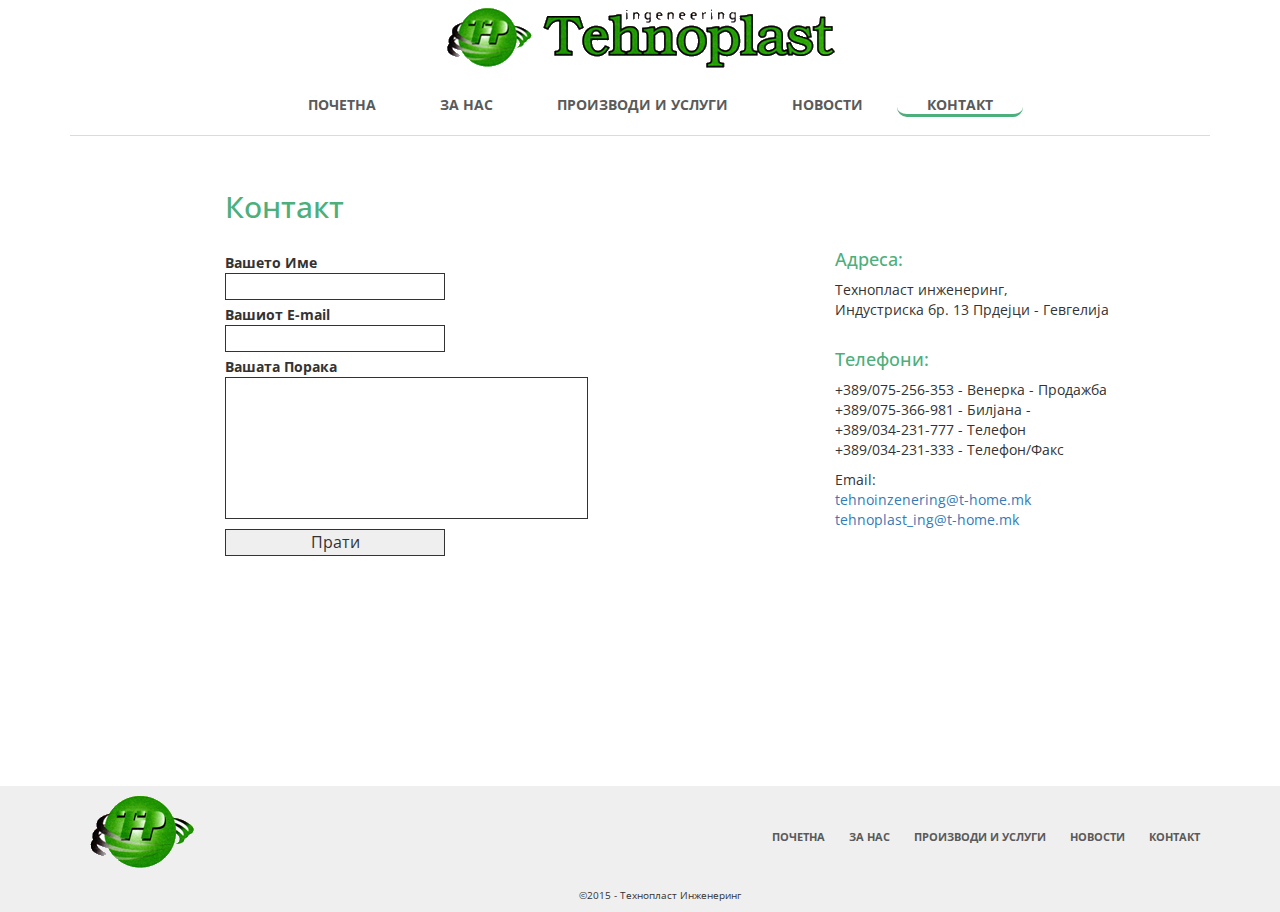
==== kontakt.html @ 3195c8a0 "first commit" ====
<!DOCTYPE html>
<html>
<head>
<meta charset="UTF-8">
<title>Технопласт Инженеринг</title>
<link rel="stylesheet" type="text/css" href="./css/normalize.min.css">
<link rel="stylesheet" href="https://maxcdn.bootstrapcdn.com/font-awesome/4.3.0/css/font-awesome.min.css">
<link rel="stylesheet" href="https://maxcdn.bootstrapcdn.com/bootstrap/3.3.2/css/bootstrap.min.css">
<link href='http://fonts.googleapis.com/css?family=Open+Sans' rel='stylesheet' type='text/css'>
<link rel="stylesheet" href="./css/main.css">
</head>
<body>
<div class="nav">
	<div class="container">
		<ul class="logo">
		<li><a href="#"><img src="./images/logo.png"></a></li>
		</ul>
		<ul class="navigacija">
		<li><a href="./index.html">Почетна</a></li>
		<li><a href="./zaNas.html">За Нас</a></li>
		<li><a href="">Производи и услуги</a></li>
		<li><a href="#">Новости</a></li>
		<li class="aktiven"><a href="./kontakt.html">Контакт</a></li>
		</ul>
	</div>
</div>
		<div class="kontakt">
			<div class="container">
				<div class="row">
					<div class="col-md-8">
					<div class="contact_header"><h2>Контакт</h2></div></br>
					<form method="POST" action="//forms.brace.io/tehnoplast_ing@t-home.mk">
  
						<div class="contact-info-group">

						<label><span>Вашето Име</span><br/>
						<input type="text" name="name"></label>
						
						<label><span>Вашиот Е-mail</span><br/>
						<input type="email" name="_replyto"></label>

						</div>

					  <label><span>Вашата Порака</span>
					  <textarea name="message" rows="7" cols="30"></textarea></label>

					  <div class="submit-wrap">
						<input type="submit" value="Прати">
					  </div>

					</form>
					</div>
					<div class="col-md-4">
						<div class="kontakt_informacii"><p><h4>Адреса:</h4>
						Технопласт инженеринг,<br />
						Индустриска бр. 13 Прдејци - Гевгелија <br /><br /></p>

						<p>
						<h4>Телефони:</h4>
						+389/075-256-353 - Венерка - Продажба<br />
						+389/075-366-981 - Билјана -  <br />
						+389/034-231-777 - Телефон <br />
						+389/034-231-333 - Телефон/Факс <br /></p>				
						<p>
						Email:<br />
						<a href="mailto:tehnoinzenering@t-home.mk">tehnoinzenering@t-home.mk</a><br />
						<a href="mailto:tehnoplast_ing@t-home">tehnoplast_ing@t-home.mk</a><br /> </p></div>
					</div>
				</div>
			</div>
		</div>
<div class="prazno_mesto"></div>
<div class="footer">
	<div class="container">
		<ul class="logo">
		<li><a href="#"><img src="./images/logo2.png"></a></li>
		</ul>
		<ul class="navigacija_footer">
		<li><a href="./index.html">Почетна</a></li>
		<li><a href="./zaNas.html">За Нас</a></li>
		<li><a href="#">Производи и услуги</a></li>
		<li><a href="#">Новости</a></li>
		<li><a href="./kontakt.html">Контакт</a></li>
		</ul>
		<ul class="copyright">
			<li>©2015 - Технопласт Инженеринг</li>
		</ul>
	</div>
</div>

<script src="./js/modernizr.min.js"></script>
<script src="https://cdnjs.cloudflare.com/ajax/libs/jquery/2.1.3/jquery.min.js"></script>
<script src="./js/app.js"></script>
</body>
</html>
---- css/main.css ----
*::selection
{
background: #66CC99;
}
body {
font-family: 'Open Sans', sans-serif;
}
 .nav{
	/*border-bottom: 1px solid #dbdbdb;
	box-shadow: 2px 2px 1px grey;*/
	text-align:center;

} 

.nav .container {
	height:70px;
}

.nav a{
	color: #5a5a5a;
	font-size: 14px;
	font-weight: bold;
	padding: 5px 30px;
	text-transform: uppercase;
	text-decoration:none;	
}
.navigacija a:hover{
	border-bottom:solid #4DAF7C;
	border-radius: 20px 5px 20px 5px;
	color:#fff;
	background:#4DAF7C;
}

.navigacija .aktiven{
	border-bottom: solid #4DAF7C;
	border-radius: 10px;
	color: #4DAF7C;
	padding-top:3px;
}

.nav .navigacija {
margin-top: 20px;
}
.nav li {
	display: inline;
}

.logo
{	
	padding: 0;
	/* float: left; */
}

.navigacija{
text-align: center;
margin-bottom:0px;
padding-bottom:20px;
padding-left:20px;
border-bottom: 1px solid #dbdbdb;
box-shadow: 0px 0px 0px grey;
}

.jumbotron {
	background-image:url('../images/stock3.jpg');
	height:550px;
	background-size: cover;
	margin-bottom:0px;
}

.jumbotron .container {
  position: relative;
  top:400px;
}
.jumbotron h1{
  color: #fff;
  font-size: 48px;  
  font-family: 'Poiret One', cursive;
  font-weight: bold;
  text-shadow:2px 2px #333;
}
	
}
.proizvodi {
	background-color: #efefef;
	border-bottom:1px solid #dbdbdb;
	
}

.proizvodi h2 {
	color: #393c3d;
	font-size:24px;
}

.proizvodi p {
	margin-bottom:13px;
	font-size:15px;
}
.uslugi {
	padding: 20px;
	border-bottom:1px solid #dbdbdb;
}
.uslugi .ikoni{
	text-align:center;
}
.uslugi .ikoni a{
	text-decoration:none;
	color: #333;	
}

.uslugi .ikoni:hover{
	border-left: 1px solid #4DAF7C;
	

}

.footer{
	background-color: #efefef;
}

.footer a{
	color: #5a5a5a;
	font-size: 11px;
	font-weight: bold;
	padding: 10px 10px;
	text-transform: uppercase;
	text-decoration:none;	
}

.footer li {
	display:inline;
}

.footer .navigacija_footer {
margin-top:40px;
float:right;
}
.footer .navigacija_footer a:hover{
	color:#4DAF7C;
}


.footer .logo{
float:left;
}

.footer .copyright{
	text-align:center;
	clear:both;
	font-size:10px;
}
.accordion-content {
	padding:20px;
	height:auto;
	
	text-align:center;
}

/* .accordion-content:target {
	
	height:auto;
	padding:20px;
} */


.zaNas {
	margin-top: 100px;
}

.zaNas p {
	font-size:16px;
}

.kontakt {
	margin-top:70px;
	margin-left: 10px;
	margin-right: 40px;
	padding: 30px;
}
.kontakt form
{
	max-width:450px;
	margin: 0 auto 100px;
	padding: 0 20px;
}

.kontakt textarea{
	border: 1px solid;
	width: 100%;
	padding: 10px;
	font-size:12px;
	resize:none;
}

.kontakt input{
	border: 1px solid;
	width: 220px;
	font-size:16px;
}
.kontakt input[type="submit"]{
	
	
}

.kontakt textarea:focus {
	border-color:#4DAF7C;
}

.kontakt input:focus {
	border-color:#4DAF7C;
}

.contact_header {
	padding-left:170px;
	color:#4DAF7C;
}

.kontakt_informacii {
	padding-top:70px;

}

h4 {
	color:#4DAF7C;
}

.prazno_mesto {
	padding: 50px;
}
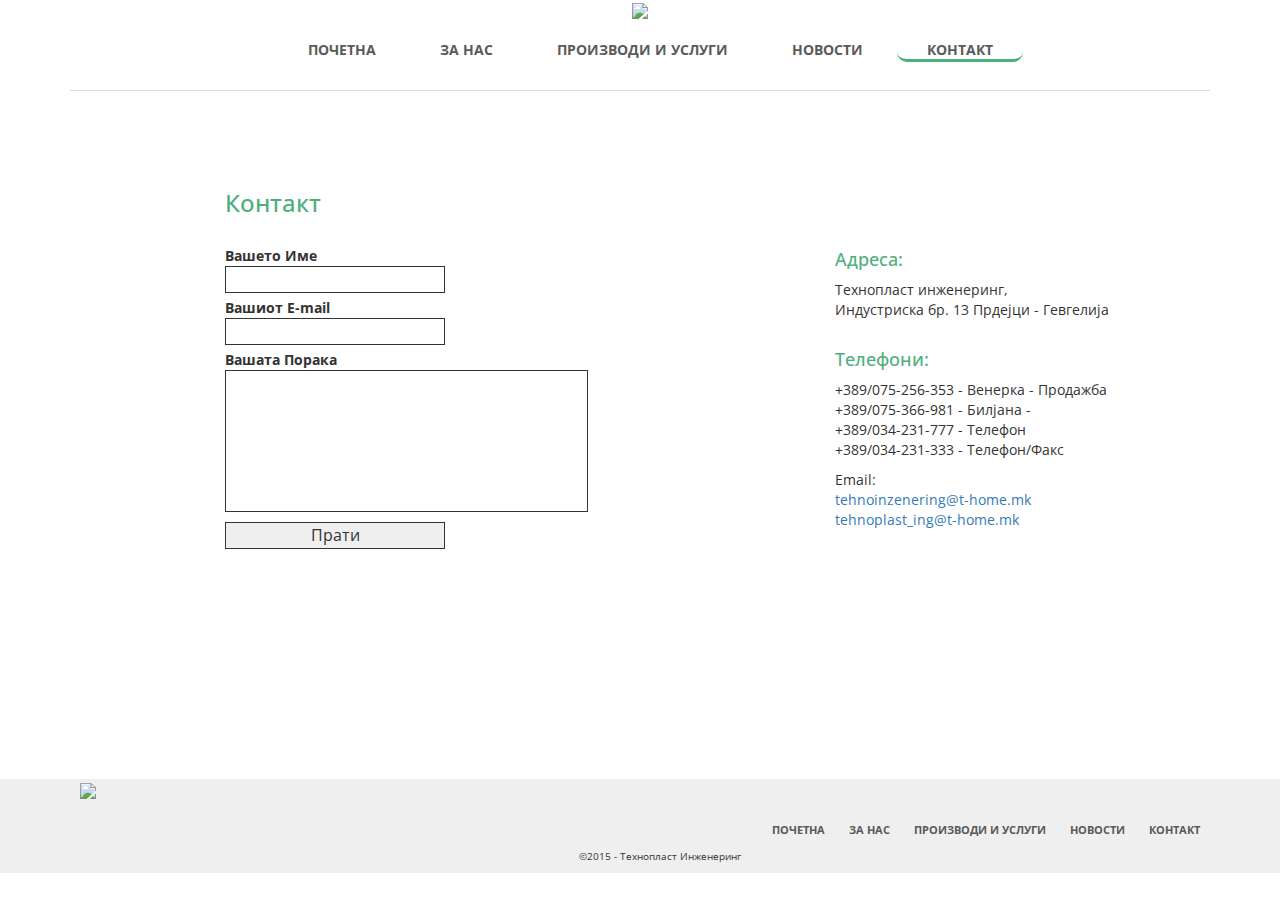
==== commit 4d247e93: "Dodavanje Proizvodi i uslugi i izmeni" ====
--- a/kontakt.html
+++ b/kontakt.html
@@ -2,6 +2,8 @@
 <html>
 <head>
 <meta charset="UTF-8">
+<meta name="viewport" content="width=device-width, initial-scale=1">
+
 <title>Технопласт Инженеринг</title>
 <link rel="stylesheet" type="text/css" href="./css/normalize.min.css">
 <link rel="stylesheet" href="https://maxcdn.bootstrapcdn.com/font-awesome/4.3.0/css/font-awesome.min.css">
@@ -18,7 +20,7 @@
 		<ul class="navigacija">
 		<li><a href="./index.html">Почетна</a></li>
 		<li><a href="./zaNas.html">За Нас</a></li>
-		<li><a href="">Производи и услуги</a></li>
+		<li><a href="./proizvodiUslugi.html">Производи и услуги</a></li>
 		<li><a href="#">Новости</a></li>
 		<li class="aktiven"><a href="./kontakt.html">Контакт</a></li>
 		</ul>
@@ -78,7 +80,7 @@
 		<ul class="navigacija_footer">
 		<li><a href="./index.html">Почетна</a></li>
 		<li><a href="./zaNas.html">За Нас</a></li>
-		<li><a href="#">Производи и услуги</a></li>
+		<li><a href="./proizvodiUslugi.html">Производи и услуги</a></li>
 		<li><a href="#">Новости</a></li>
 		<li><a href="./kontakt.html">Контакт</a></li>
 		</ul>
--- a/css/main.css
+++ b/css/main.css
@@ -40,6 +40,7 @@
 
 .nav .navigacija {
 margin-top: 20px;
+padding-bottom:30px;
 }
 .nav li {
 	display: inline;
@@ -60,24 +61,6 @@
 box-shadow: 0px 0px 0px grey;
 }
 
-.jumbotron {
-	background-image:url('../images/stock3.jpg');
-	height:550px;
-	background-size: cover;
-	margin-bottom:0px;
-}
-
-.jumbotron .container {
-  position: relative;
-  top:400px;
-}
-.jumbotron h1{
-  color: #fff;
-  font-size: 48px;  
-  font-family: 'Poiret One', cursive;
-  font-weight: bold;
-  text-shadow:2px 2px #333;
-}
 	
 }
 .proizvodi {
@@ -86,8 +69,8 @@
 	
 }
 
-.proizvodi h2 {
-	color: #393c3d;
+h2 {
+	color: #4DAF7C;
 	font-size:24px;
 }
 
@@ -96,6 +79,7 @@
 	font-size:15px;
 }
 .uslugi {
+	margin-top:40px;
 	padding: 20px;
 	border-bottom:1px solid #dbdbdb;
 }
@@ -108,7 +92,8 @@
 }
 
 .uslugi .ikoni:hover{
-	border-left: 1px solid #4DAF7C;
+	border-left: 3px solid #4DAF7C; 
+	border-radius:5%;
 	
 
 }
@@ -148,19 +133,6 @@
 	clear:both;
 	font-size:10px;
 }
-.accordion-content {
-	padding:20px;
-	height:auto;
-	
-	text-align:center;
-}
-
-/* .accordion-content:target {
-	
-	height:auto;
-	padding:20px;
-} */
-
 
 .zaNas {
 	margin-top: 100px;
@@ -225,4 +197,31 @@
 
 .prazno_mesto {
 	padding: 50px;
-}+}
+
+.proUsl  {
+	position:relative;
+	overflow-x: hidden;
+	margin-top:50px;
+	padding-top: 100px;
+	padding-left:250px;
+	width:1100px;
+	
+} 
+
+
+	
+} 
+.proUsl .proVodovod {
+float: left;
+}
+
+.proUsl .naslh2 {
+	padding-left:15px;
+	padding-bottom:15px;
+	width:300px;
+	color:#4DAF7C;
+}
+ .proUsl .usl-text {
+	padding-top:25px;
+} 